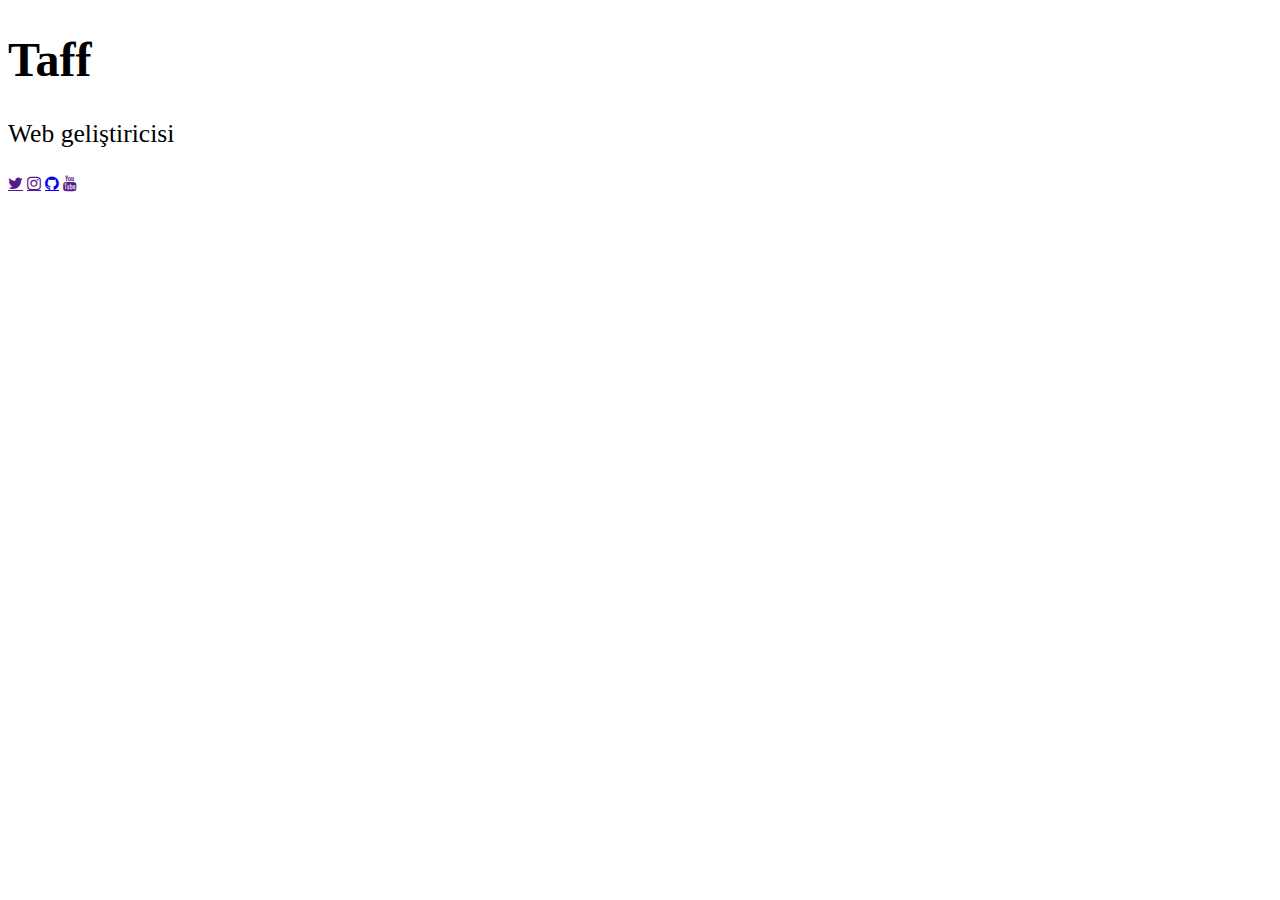
==== index.html @ 4a805a79 "Create index.html" ====
<!DOCTYPE html>
<html>

<head>
    <meta charset="utf-8">
    <meta name="viewport" content="width=device-width, initial-scale=1">
    <link rel="stylesheet" href="https://cdnjs.cloudflare.com/ajax/libs/font-awesome/4.7.0/css/font-awesome.min.css">
    <link href="main.css" rel="stylesheet">

    <title>Taff kişisinin web sitesi</title>
</head>

<body id="backgroundBody">
    <div id="textBody">
        <h1 style="font-size:300%;">Taff</h1>
        <p style="font-size:160%;">Web geliştiricisi</p>
        <div>
            <a href="" class="fa fa-twitter" target="_blank" rel="noopener noreferrer"></a>          
            <a href="" class="fa fa-instagram" target="_blank" rel="noopener noreferrer"></a>
            <a href="https://github.com/Taff01" class="fa fa-github" target="_blank" rel="noopener noreferrer"></a>
            <a href="" class="fa fa-youtube" target="_blank" rel="noopener noreferrer"></a>
        </div>

    </div>
</body>

</html>
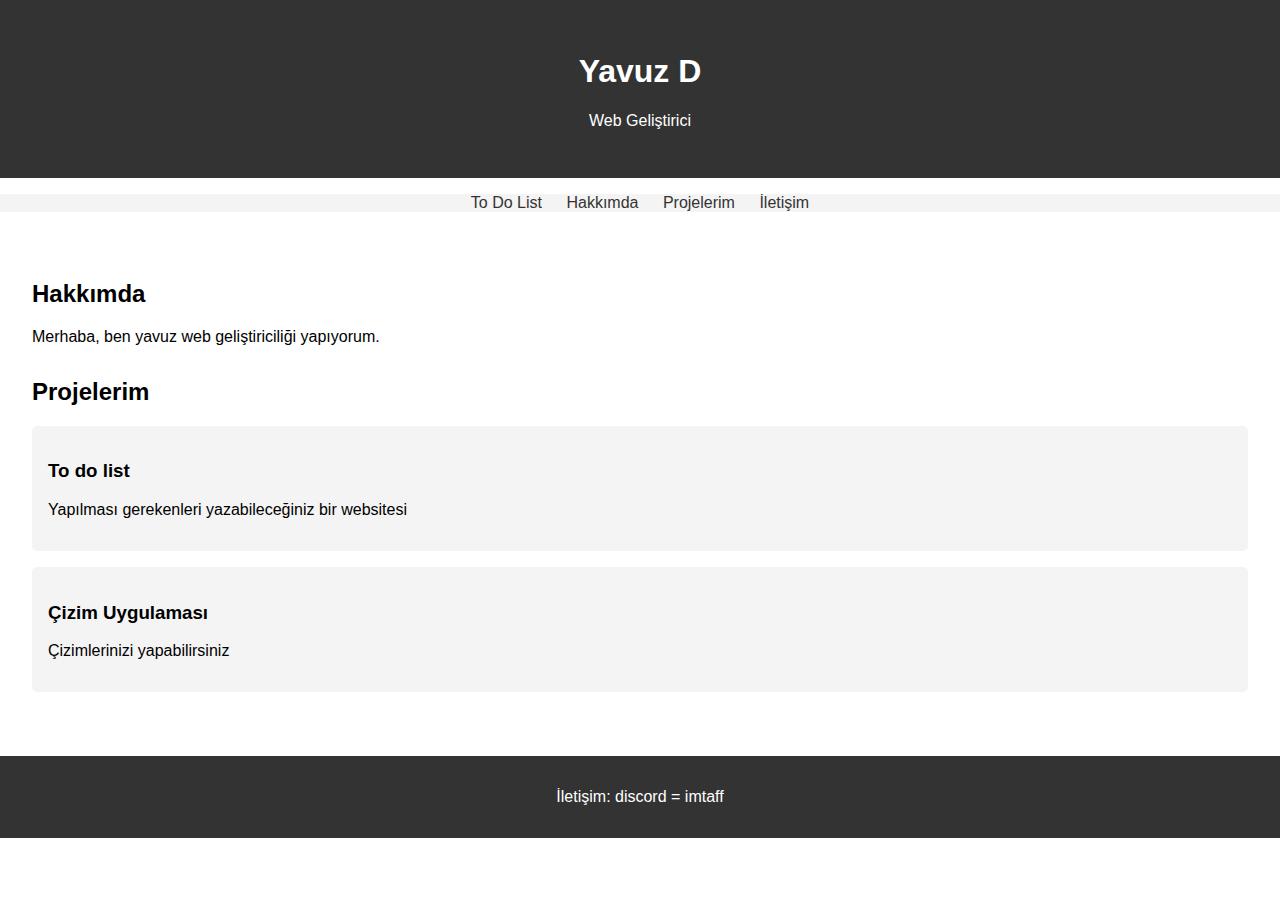
==== commit 632e51ea: "Add files via upload" ====
--- a/index.html
+++ b/index.html
@@ -1,27 +1,43 @@
-<!DOCTYPE html>
-<html>
-
-<head>
-    <meta charset="utf-8">
-    <meta name="viewport" content="width=device-width, initial-scale=1">
-    <link rel="stylesheet" href="https://cdnjs.cloudflare.com/ajax/libs/font-awesome/4.7.0/css/font-awesome.min.css">
-    <link href="main.css" rel="stylesheet">
-
-    <title>Taff kişisinin web sitesi</title>
-</head>
-
-<body id="backgroundBody">
-    <div id="textBody">
-        <h1 style="font-size:300%;">Taff</h1>
-        <p style="font-size:160%;">Web geliştiricisi</p>
-        <div>
-            <a href="" class="fa fa-twitter" target="_blank" rel="noopener noreferrer"></a>          
-            <a href="" class="fa fa-instagram" target="_blank" rel="noopener noreferrer"></a>
-            <a href="https://github.com/Taff01" class="fa fa-github" target="_blank" rel="noopener noreferrer"></a>
-            <a href="" class="fa fa-youtube" target="_blank" rel="noopener noreferrer"></a>
-        </div>
-
-    </div>
-</body>
-
-</html>
+<!DOCTYPE html>
+<html lang="en">
+<head>
+  <meta charset="UTF-8">
+  <meta name="viewport" content="width=device-width, initial-scale=1.0">
+  <title>YavuzD</title>
+  <link rel="stylesheet" href="styles.css">
+</head>
+<body>
+  <header>
+    <h1>Yavuz D</h1>
+    <p>Web Geliştirici</p>                           
+  </header>
+  <nav>
+    <ul>
+      <li><a href="todo.html">To Do List</a></li>
+      <li><a href="#about">Hakkımda</a></li>
+      <li><a href="#projects">Projelerim</a></li>
+      <li><a href="#contact">İletişim</a></li>
+    </ul>
+  </nav>
+  <main>
+    <section id="about">
+      <h2>Hakkımda</h2>
+      <p>Merhaba, ben yavuz web geliştiriciliği yapıyorum.</p>
+    </section>
+    <section id="projects">
+      <h2>Projelerim</h2>
+      <div class="project">
+        <h3>To do list</h3>
+        <p>Yapılması gerekenleri yazabileceğiniz bir websitesi</p>
+      </div>
+      <div class="project">
+        <h3>Çizim Uygulaması</h3>
+        <p>Çizimlerinizi yapabilirsiniz</p>
+      </div>
+    </section>
+  </main>
+  <footer id="contact">
+    <p>İletişim: discord = imtaff</p>
+  </footer>
+ </body>
+</html>
--- a/styles.css
+++ b/styles.css
@@ -0,0 +1,53 @@
+/* Temel stil ayarları */
+body {
+    font-family: Arial, sans-serif;
+    margin: 0;
+    padding: 0;
+  }
+  
+  header {
+    background-color: #333;
+    color: white;
+    text-align: center;
+    padding: 2rem;
+  }
+  
+  nav ul {
+    list-style: none;
+    padding: 0;
+    background-color: #f4f4f4;
+    text-align: center;
+  }
+  
+  nav li {
+    display: inline;
+    margin: 0 10px;
+  }
+  
+  nav a {
+    text-decoration: none;
+    color: #333;
+  }
+  
+  main {
+    padding: 2rem;
+  }
+  
+  section {
+    margin-bottom: 2rem;
+  }
+  
+  .project {
+    background-color: #f4f4f4;
+    padding: 1rem;
+    border-radius: 5px;
+    margin-bottom: 1rem;
+  }
+  
+  footer {
+    background-color: #333;
+    color: white;
+    text-align: center;
+    padding: 1rem;
+  }
+  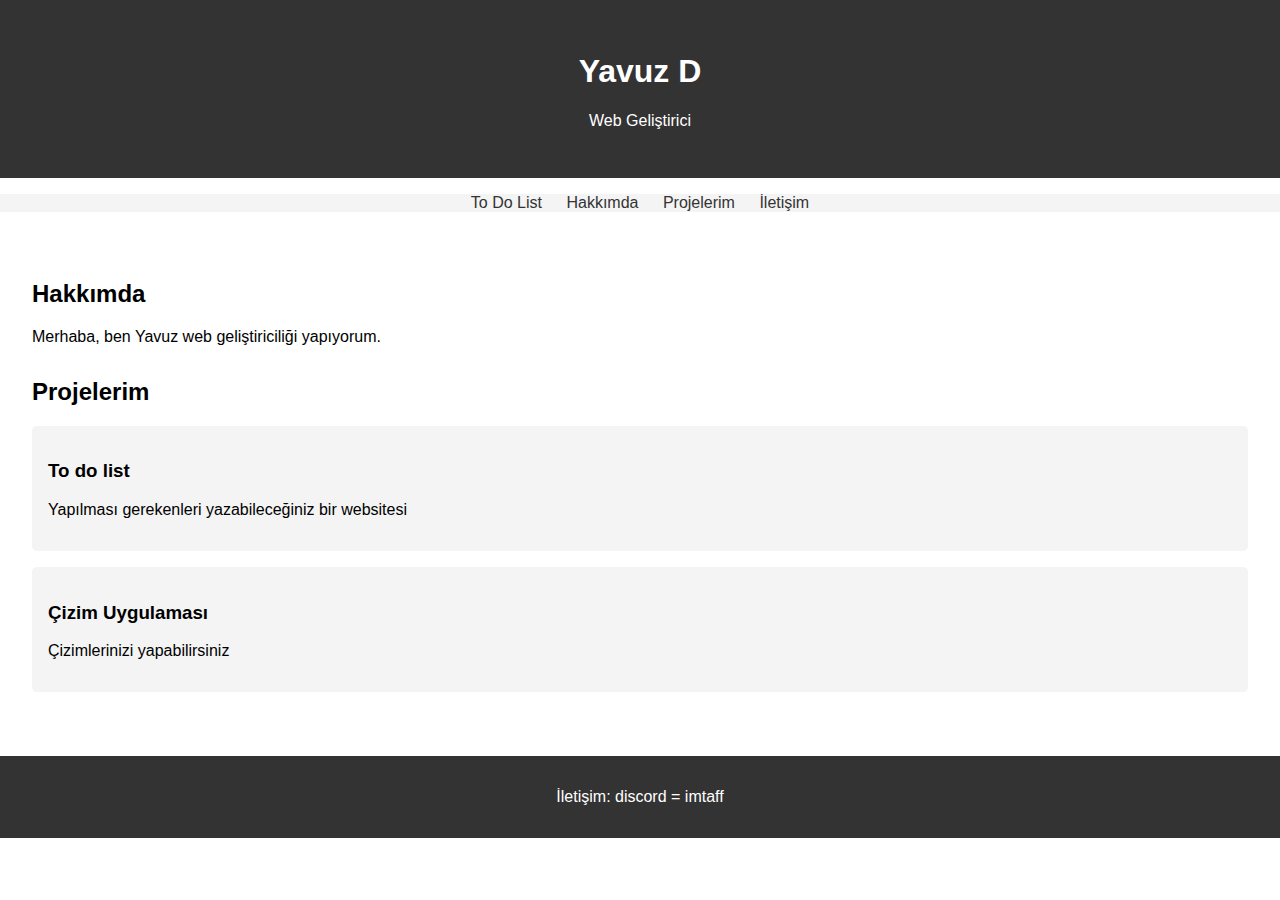
==== commit 0ec92240: "Update index.html" ====
--- a/index.html
+++ b/index.html
@@ -22,7 +22,7 @@
   <main>
     <section id="about">
       <h2>Hakkımda</h2>
-      <p>Merhaba, ben yavuz web geliştiriciliği yapıyorum.</p>
+      <p>Merhaba, ben Yavuz web geliştiriciliği yapıyorum.</p>
     </section>
     <section id="projects">
       <h2>Projelerim</h2>
